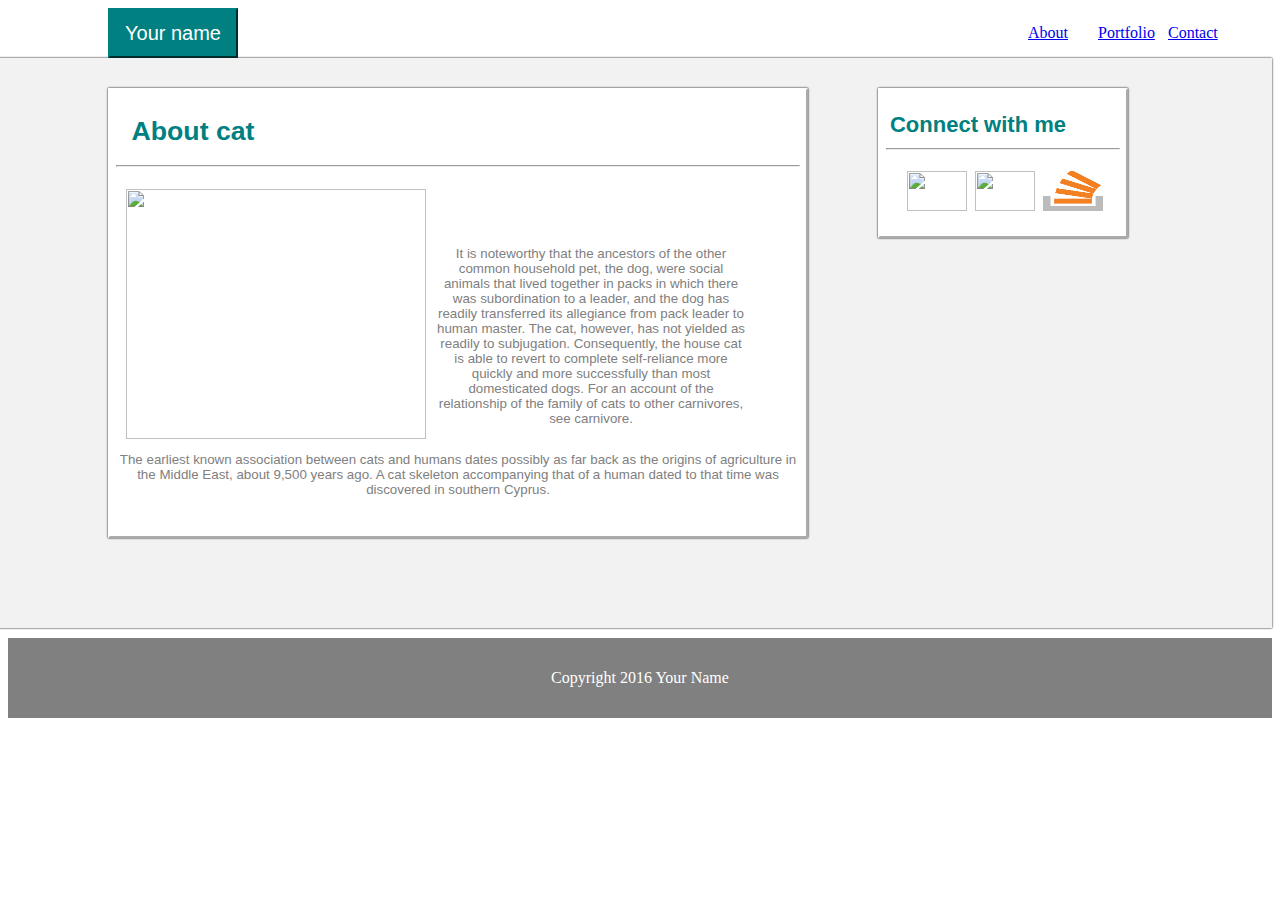
==== About.html @ 873228ac "3 ve ya sonuncu commit" ====
<!DOCTYPE html>
<html lang="az">
<head>
    <title>Ruhid.653</title>
    <style>
        .button {
            width: 130px;
            font-size:20px;
            color:white;
            background-color:teal;
            height:50px;
            margin-left:100px;
            border-color:teal;
            margin-bottom:0px;
           
            
        }
        p {
            color:gray;
            align-self:flex-end;
            text-emphasis-style: none;
        }
        .div {
            display:grid;
           grid-template-columns: 1000px 50px 50px 50px ;
   column-gap:20px;
        }
        .div1 {
           margin-left:-10px;
            background-color:#f2f2f2;
            width:auto;
            height:570px;
            box-shadow:0 0 2px;
            margin-top:0px;
        }
        .button2 {
            background-color:white;
            width:700px;
            height:450px;
            box-shadow:0 0 2px;
            margin-left:110px;
            margin-top:30px;
            border-color:white;
        }
       .img {
        width:300px;
        height:250px;
        margin-right:600px;
        margin-left:10px;
        margin-top:15px;
       

       }
       .h1 {
        color:teal;
        margin-top:1px;
        margin-right:530px;
       }
       .div4 {
        display:inline-block;
       }
       .div5 {
        display:block;
       }
       .div6 {
        display:grid;
        grid-template-columns:300px 310px;
      column-gap:20px;;
       }
       .button3 {
        width:250px;
        height:150px;
        background-color:white;
        border-color:white;
        margin-top:30px;
        box-shadow:0 0 2px;
        margin-left:30px;
        

       }
       .p3 {
        color:teal;
        margin-top:0px;
        margin-right:50px;
        margin-bottom:10px;
        font-size:22px;
        
       }
       .grid {
        display:grid;
        grid-template-columns:700px 300px;
        column-gap:150px;
       }
       .img1 {
        width:60px;
        height:40px;
        margin-left:4px;
        margin-top:15px;
       }
       body footer {
    background-color: grey;
    padding: 15px;
    margin-top: 10px;
  }
  body footer p {
    color: #fff;
    text-align: center;
  }
           </style>
</head>
<body>
    <div class="div">
<button class="button">Your name</button>

    <p class="p"><a href="./About.html">About</a> </p>
     <p class="p"><a href="./portfolio.html">Portfolio</a> </p>
      <p class="p"><a href="./index.html">Contact</a></p>



    </div>
    <div class="div1">
    <div class="grid">
   

<button class="button2">
    <h1 class="h1">About cat</h1>
    <hr>
    <div class="div6">
   <img class="img" src="https://upload.wikimedia.org/wikipedia/commons/thumb/6/68/Orange_tabby_cat_sitting_on_fallen_leaves-Hisashi-01A.jpg/800px-Orange_tabby_cat_sitting_on_fallen_leaves-Hisashi-01A.jpg">



    <p class="p2">
        It is noteworthy that the  ancestors of the other common household pet, the dog, were social animals that lived together in packs in which there was subordination to a leader, and the dog has readily transferred its allegiance from pack leader to human master. The cat, however, has not yielded as readily to subjugation. Consequently, the house cat is able to revert to complete self-reliance more quickly and more successfully than most domesticated dogs. For an account of the relationship of the family of cats to other carnivores, see carnivore.
    </p>


    </div>
<p class="p2">The earliest known association between cats and humans dates possibly as far back as the origins of agriculture in the Middle East, about 9,500 years ago. A cat skeleton accompanying that of a human dated to that time was discovered in southern Cyprus.</p>


</button>
<button class="button3">
<h2 class="p3">Connect with me</h2> <hr>
<img class="img1" src="https://play-lh.googleusercontent.com/PCpXdqvUWfCW1mXhH1Y_98yBpgsWxuTSTofy3NGMo9yBTATDyzVkqU580bfSln50bFU">
<img class="img1" src="https://neilpatel.com/wp-content/uploads/2017/05/LinkedIn.jpg">
<img class="img1" src="[data-uri]">
</button>


    </div>
    </div>
    <footer>
        <p>Copyright 2016 Your Name</p>
    </footer>
</body>

</html>
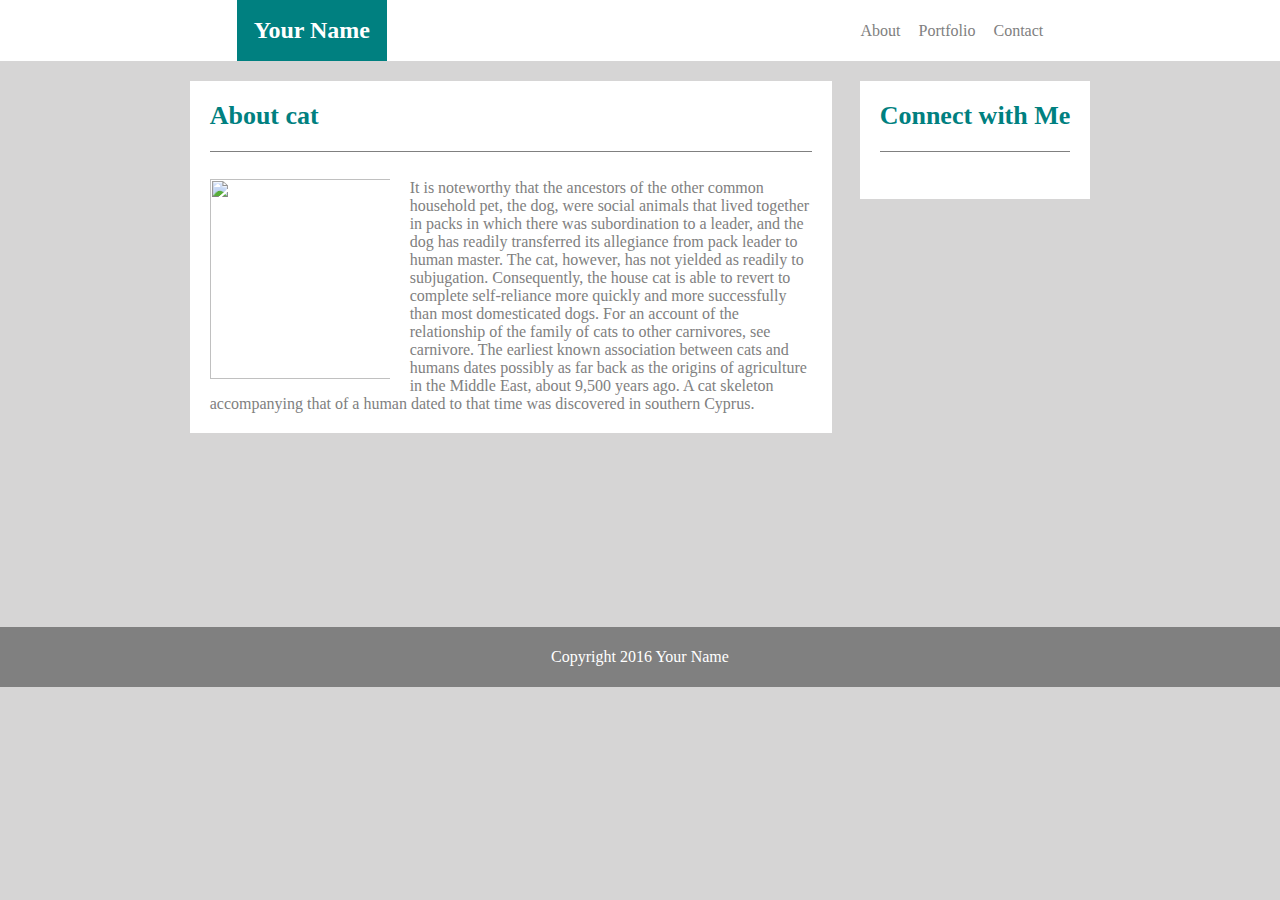
==== commit 72e38b6c: "en en en son commit" ====
--- a/About.html
+++ b/About.html
@@ -1,159 +1,49 @@
 <!DOCTYPE html>
-<html lang="az">
+<html lang="en">
 <head>
+    <link rel="stylesheet" href="./About.css">
+    <meta charset="UTF-8">
+    <meta http-equiv="X-UA-Compatible" content="IE=edge">
+    <meta name="viewport" content="width=device-width, initial-scale=1.0">
     <title>Ruhid.653</title>
-    <style>
-        .button {
-            width: 130px;
-            font-size:20px;
-            color:white;
-            background-color:teal;
-            height:50px;
-            margin-left:100px;
-            border-color:teal;
-            margin-bottom:0px;
-           
-            
-        }
-        p {
-            color:gray;
-            align-self:flex-end;
-            text-emphasis-style: none;
-        }
-        .div {
-            display:grid;
-           grid-template-columns: 1000px 50px 50px 50px ;
-   column-gap:20px;
-        }
-        .div1 {
-           margin-left:-10px;
-            background-color:#f2f2f2;
-            width:auto;
-            height:570px;
-            box-shadow:0 0 2px;
-            margin-top:0px;
-        }
-        .button2 {
-            background-color:white;
-            width:700px;
-            height:450px;
-            box-shadow:0 0 2px;
-            margin-left:110px;
-            margin-top:30px;
-            border-color:white;
-        }
-       .img {
-        width:300px;
-        height:250px;
-        margin-right:600px;
-        margin-left:10px;
-        margin-top:15px;
-       
-
-       }
-       .h1 {
-        color:teal;
-        margin-top:1px;
-        margin-right:530px;
-       }
-       .div4 {
-        display:inline-block;
-       }
-       .div5 {
-        display:block;
-       }
-       .div6 {
-        display:grid;
-        grid-template-columns:300px 310px;
-      column-gap:20px;;
-       }
-       .button3 {
-        width:250px;
-        height:150px;
-        background-color:white;
-        border-color:white;
-        margin-top:30px;
-        box-shadow:0 0 2px;
-        margin-left:30px;
-        
-
-       }
-       .p3 {
-        color:teal;
-        margin-top:0px;
-        margin-right:50px;
-        margin-bottom:10px;
-        font-size:22px;
-        
-       }
-       .grid {
-        display:grid;
-        grid-template-columns:700px 300px;
-        column-gap:150px;
-       }
-       .img1 {
-        width:60px;
-        height:40px;
-        margin-left:4px;
-        margin-top:15px;
-       }
-       body footer {
-    background-color: grey;
-    padding: 15px;
-    margin-top: 10px;
-  }
-  body footer p {
-    color: #fff;
-    text-align: center;
-  }
-           </style>
 </head>
 <body>
-    <div class="div">
-<button class="button">Your name</button>
+    <nav>
+        
+            <div class="left"><h2>Your Name</h2></div>
+            <div class="right">
+                <ul>
+                    <li><a href="./About.html">About</a></li>
+                    <li><a href="./portfolio.html">Portfolio</a></li>
+                    <li><a href="./index.html">Contact</a></li>
+                </ul>
+            </div>
+        
+    </nav>
+    <div class="body_size">
+        <div class="body_left">
+            <h2>About cat</h2>
+            <p class="b"><img src="https://upload.wikimedia.org/wikipedia/commons/thumb/6/68/Orange_tabby_cat_sitting_on_fallen_leaves-Hisashi-01A.jpg/800px-Orange_tabby_cat_sitting_on_fallen_leaves-Hisashi-01A.jpg" style="float:left;padding-right:20px" width="200px" height="200px"> It is noteworthy that the  ancestors of the other common household pet, the dog, were social animals that lived together in packs in which there was subordination to a leader, and the dog has readily transferred its allegiance from pack leader to human master. The cat, however, has not yielded as readily to subjugation. Consequently, the house cat is able to revert to complete self-reliance more quickly and more successfully than most domesticated dogs. For an account of the relationship of the family of cats to other carnivores, see carnivore.
+                The earliest known association between cats and humans dates possibly as far back as the origins of agriculture in the Middle East, about 9,500 years ago. A cat skeleton accompanying that of a human dated to that time was discovered in southern Cyprus.
 
-    <p class="p"><a href="./About.html">About</a> </p>
-     <p class="p"><a href="./portfolio.html">Portfolio</a> </p>
-      <p class="p"><a href="./index.html">Contact</a></p>
+               </p>
+            
 
-
-
-    </div>
-    <div class="div1">
-    <div class="grid">
-   
-
-<button class="button2">
-    <h1 class="h1">About cat</h1>
-    <hr>
-    <div class="div6">
-   <img class="img" src="https://upload.wikimedia.org/wikipedia/commons/thumb/6/68/Orange_tabby_cat_sitting_on_fallen_leaves-Hisashi-01A.jpg/800px-Orange_tabby_cat_sitting_on_fallen_leaves-Hisashi-01A.jpg">
-
-
-
-    <p class="p2">
-        It is noteworthy that the  ancestors of the other common household pet, the dog, were social animals that lived together in packs in which there was subordination to a leader, and the dog has readily transferred its allegiance from pack leader to human master. The cat, however, has not yielded as readily to subjugation. Consequently, the house cat is able to revert to complete self-reliance more quickly and more successfully than most domesticated dogs. For an account of the relationship of the family of cats to other carnivores, see carnivore.
-    </p>
-
-
-    </div>
-<p class="p2">The earliest known association between cats and humans dates possibly as far back as the origins of agriculture in the Middle East, about 9,500 years ago. A cat skeleton accompanying that of a human dated to that time was discovered in southern Cyprus.</p>
-
-
-</button>
-<button class="button3">
-<h2 class="p3">Connect with me</h2> <hr>
-<img class="img1" src="https://play-lh.googleusercontent.com/PCpXdqvUWfCW1mXhH1Y_98yBpgsWxuTSTofy3NGMo9yBTATDyzVkqU580bfSln50bFU">
-<img class="img1" src="https://neilpatel.com/wp-content/uploads/2017/05/LinkedIn.jpg">
-<img class="img1" src="[data-uri]">
-</button>
-
-
-    </div>
+        </div>
+        <div class="body_right">
+            <h3>Connect with Me</h3>
+            <div class="icons">
+                <i class="fa-brands fa-github"></i>
+                <i class="fa-brands fa-linkedin"></i>
+                <i class="fa-brands fa-square-instagram"></i>
+            </div>
+        </div>
     </div>
     <footer>
         <p>Copyright 2016 Your Name</p>
     </footer>
+ 
+    <script src="https://kit.fontawesome.com/4803176f5a.js" crossorigin="anonymous"></script>
+    
 </body>
-
 </html>--- a/About.css
+++ b/About.css
@@ -0,0 +1,95 @@
+* {
+    margin: 0;
+    padding: 0;
+    box-sizing: border-box;
+    outline: none;
+}
+nav{
+    display: flex;
+    justify-content: space-around;
+    align-items: center;
+    background-color: white;
+}
+nav h2{
+    background-color: teal;
+    color: white;
+    padding: 17px;
+    margin: 0;
+}
+nav ul{
+    display: flex;
+    justify-self: end;
+    align-items: center;
+    gap: 18px;
+}
+nav ul li{
+    list-style: none;
+    
+}
+nav ul li a{
+    text-decoration: none;
+    color: gray;
+}
+body{
+    background-color: rgb(214, 213, 213);
+}
+body .body_size{
+    margin-bottom: 18px;
+    
+    display: flex;
+    justify-content: center;
+    align-content: center;
+    gap: 28px;
+}
+body .body_size .body_left{
+    background-color: rgb(255, 255, 255);
+    padding: 20px;
+    width: 642px;
+    margin-top: 20px;
+}
+body .body_size .body_left img{
+    width: 200px;
+    height: 200px;
+}
+body .body_size .body_left h2{
+    color: teal;
+    font-size: 26px;
+    border-bottom: 1px solid grey;
+    margin-bottom: 27px;
+    padding-bottom: 20px;
+}
+body .body_size .body_left p{
+    color: grey;
+}
+body .body_size .body_right{
+    margin-bottom: auto;
+    margin-top: 20px;
+    background-color: #fff;
+    padding: 20px;
+    
+}
+body .body_size .body_right h3{
+    color: teal;
+    font-size: 26px;
+    border-bottom: 1px solid gray;
+    margin-bottom: 27px;
+    padding-bottom: 20px;
+}
+body .body_size .body_right .icons {
+    display: flex;
+    justify-content: center;
+    align-items: center;
+    gap: 10px;
+  }
+  body .body_size .body_right .icons .fa-github, body .body_size .body_right .icons .fa-linkedin, body .body_size .body_right .icons .fa-square-instagram {
+    font-size: 36px;
+  }
+  body footer {
+    background-color: grey;
+    padding: 21px;
+    margin-top:194px;
+  }
+  body footer p {
+    color: #fff;
+    text-align: center;
+  }
